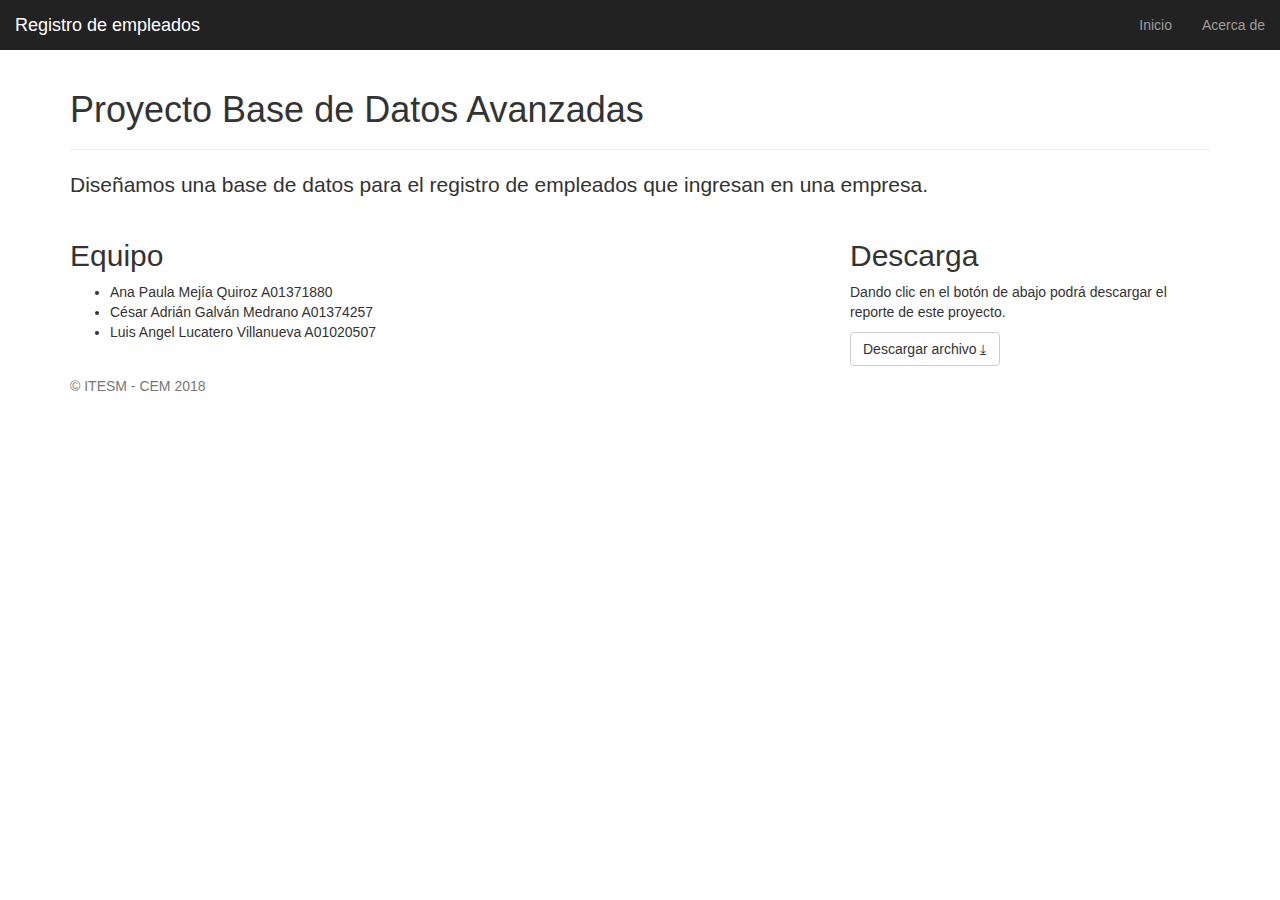
==== about.html @ d6ca323f "Creación de la página Acerda De" ====
<!DOCTYPE html>
<html lang="en">
  <head>
    <meta charset="utf-8">
    <meta http-equiv="X-UA-Compatible" content="IE=edge">
    <meta name="viewport" content="width=device-width, initial-scale=1">
    <!-- The above 3 meta tags *must* come first in the head; any other head content must come *after* these tags -->
    <meta name="description" content="">
    <meta name="author" content="">
    <link rel="icon" href="img/analysis.png">

    <title>Acerca de BD Registro</title>

    <!-- Bootstrap core CSS -->
    <link href="css/bootstrap.min.css" rel="stylesheet">

    <!-- Custom styles for this template -->
    <link href="css/about.css" rel="stylesheet">
    <link href="css/dashboard.css" rel="stylesheet">

  </head>

  <body>

    <!-- Begin page content -->
    <nav class="navbar navbar-inverse navbar-fixed-top">
      <div class="container-fluid">
        <div class="navbar-header">
          <button type="button" class="navbar-toggle collapsed" data-toggle="collapse" data-target="#navbar" aria-expanded="false" aria-controls="navbar">
            <span class="sr-only">Toggle navigation</span>
            <span class="icon-bar"></span>
            <span class="icon-bar"></span>
            <span class="icon-bar"></span>
          </button>
          <a class="navbar-brand" href="index.html">Registro de empleados</a>
        </div>
        <div id="navbar" class="navbar-collapse collapse">
          <ul class="nav navbar-nav navbar-right">
            <li><a href="index.html">Inicio</a></li>
            <li><a href="about.html">Acerca de</a></li>
          </ul>
        </div>
      </div>
    </nav>

    <div class="container">
      <div class="page-header">
        <h1>Proyecto Base de Datos Avanzadas</h1>
      </div>
      <p class="lead">Diseñamos una base de datos para el registro de empleados que ingresan en una empresa.</p>

      <div class="row">
        <div class="col-lg-8">
          <h2>Equipo</h2>
          <ul>
            <li>Ana Paula Mejía Quiroz A01371880</li>
            <li>César Adrián Galván Medrano A01374257</li>
            <li>Luis Angel Lucatero Villanueva A01020507</li>
          </ul>
        </div>
        <div class="col-lg-4">
          <h2>Descarga</h2>
          <p>Dando clic en el bot&oacute;n de abajo podr&aacute; descargar el reporte de este proyecto.</p>
          <p><a class="btn btn-default" href="files/metro.pdf" role="button" download="metro.pdf">Descargar archivo &#10515;</a></p>
        </div>
      </div>
    </div>

    <footer class="footer">
      <div class="container">
        <p class="text-muted">&copy; ITESM - CEM 2018</p>
      </div>
    </footer>

  </body>
</html>
---- css/dashboard.css ----
/*
 * Base structure
 */

/* Move down content because we have a fixed navbar that is 50px tall */
body {
  padding-top: 50px;
}


/*
 * Global add-ons
 */

.sub-header {
  padding-bottom: 10px;
  border-bottom: 1px solid #eee;
}

/*
 * Top navigation
 * Hide default border to remove 1px line.
 */
.navbar-fixed-top {
  border: 0;
}

/*
 * Sidebar
 */

/* Hide for mobile, show later */
.sidebar {
  display: none;
}
@media (min-width: 768px) {
  .sidebar {
    position: fixed;
    top: 51px;
    bottom: 0;
    left: 0;
    z-index: 1000;
    display: block;
    padding: 20px;
    overflow-x: hidden;
    overflow-y: auto; /* Scrollable contents if viewport is shorter than content. */
    background-color: #f5f5f5;
    border-right: 1px solid #eee;
  }
}

/* Sidebar navigation */
.nav-sidebar {
  margin-right: -21px; /* 20px padding + 1px border */
  margin-bottom: 20px;
  margin-left: -20px;
}
.nav-sidebar > li > a {
  padding-right: 20px;
  padding-left: 20px;
}
.nav-sidebar > .active > a,
.nav-sidebar > .active > a:hover,
.nav-sidebar > .active > a:focus {
  color: #fff;
  background-color: #428bca;
}


/*
 * Main content
 */

.main {
  padding: 20px;
}
@media (min-width: 768px) {
  .main {
    padding-right: 40px;
    padding-left: 40px;
  }
}
.main .page-header {
  margin-top: 0;
}


/*
 * Placeholder dashboard ideas
 */

.placeholders {
  margin-bottom: 30px;
  text-align: center;
}
.placeholders h4 {
  margin-bottom: 0;
}
.placeholder {
  margin-bottom: 20px;
}
.placeholder img {
  display: inline-block;
  border-radius: 50%;
}
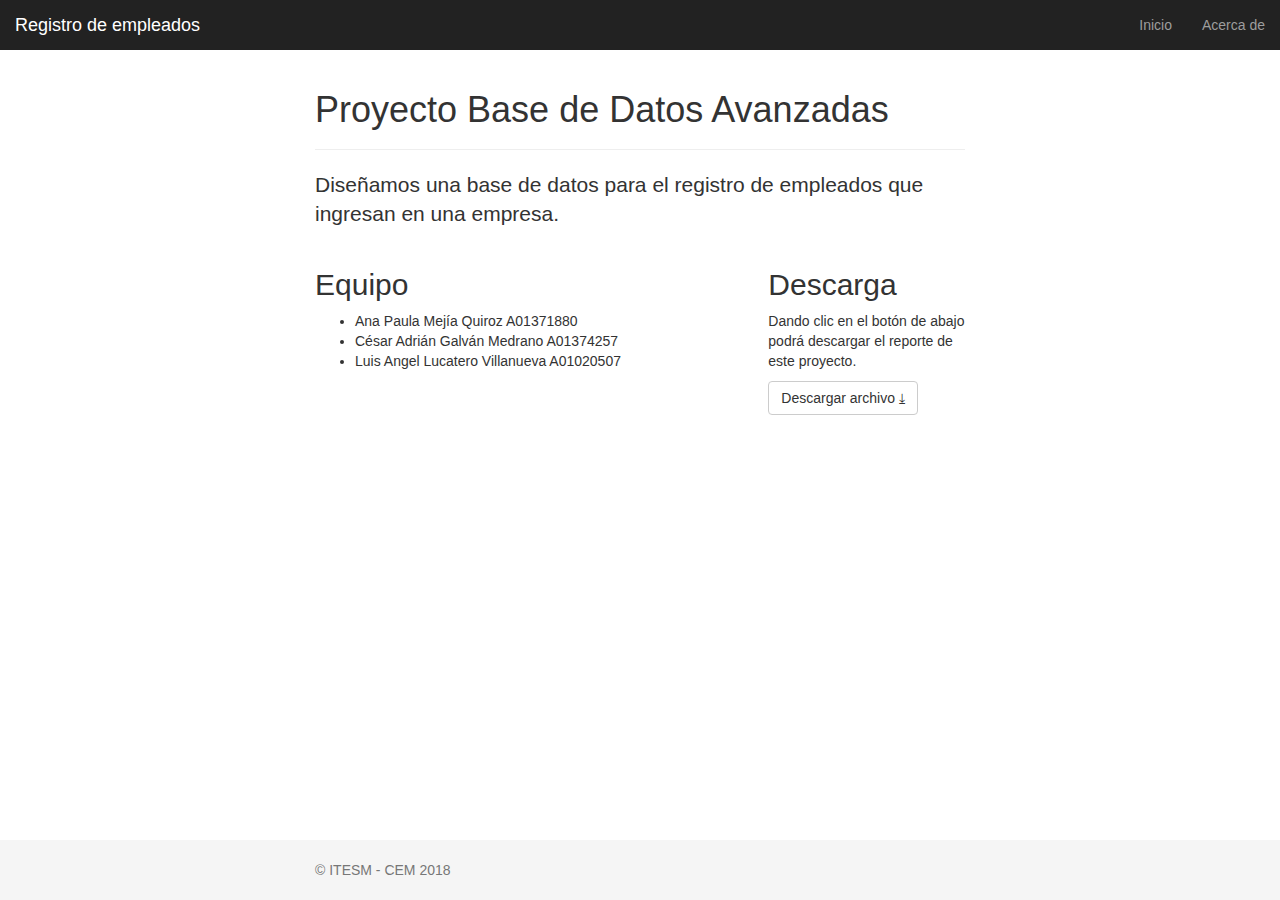
==== commit 99a375c9: "Modificación para el botón "Descargar"" ====
--- a/about.html
+++ b/about.html
@@ -62,7 +62,7 @@
         <div class="col-lg-4">
           <h2>Descarga</h2>
           <p>Dando clic en el bot&oacute;n de abajo podr&aacute; descargar el reporte de este proyecto.</p>
-          <p><a class="btn btn-default" href="files/metro.pdf" role="button" download="metro.pdf">Descargar archivo &#10515;</a></p>
+          <p><a class="btn btn-default" href="files/test.txt" role="button" download="test.txt">Descargar archivo &#10515;</a></p>
         </div>
       </div>
     </div>
--- a/css/about.css
+++ b/css/about.css
@@ -0,0 +1,32 @@
+/* Sticky footer styles
+-------------------------------------------------- */
+html {
+  position: relative;
+  min-height: 100%;
+}
+body {
+  /* Margin bottom by footer height */
+  margin-bottom: 60px;
+}
+.footer {
+  position: absolute;
+  bottom: 0;
+  width: 100%;
+  /* Set the fixed height of the footer here */
+  height: 60px;
+  background-color: #f5f5f5;
+}
+
+
+/* Custom page CSS
+-------------------------------------------------- */
+/* Not required for template or sticky footer method. */
+
+.container {
+  width: auto;
+  max-width: 680px;
+  padding: 0 15px;
+}
+.container .text-muted {
+  margin: 20px 0;
+}
--- a/css/dashboard.css
+++ b/css/dashboard.css
@@ -102,4 +102,16 @@
 .placeholder img {
   display: inline-block;
   border-radius: 50%;
-}+}
+
+.danger {
+  color: red;
+}
+
+.cursor {
+  cursor: pointer;
+}
+
+span.employee {
+  padding: 8px 20px;
+}
